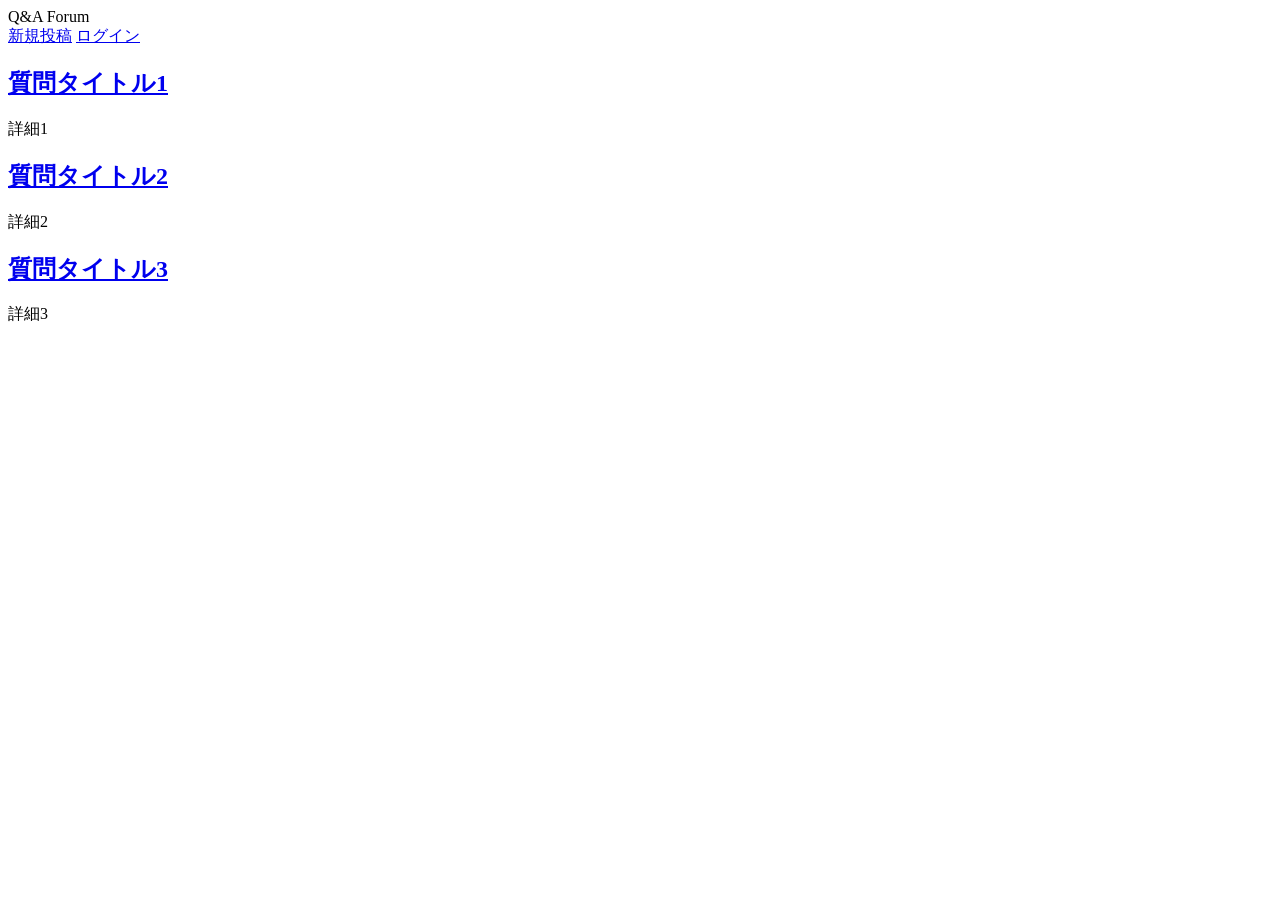
==== src/main/resources/templates/index.html @ 6dd76667 "HTML/CSS" ====
<!DOCTYPE html>
<html lang="ja">
<head>
    <meta charset="UTF-8">
    <meta name="viewport" content="width=device-width, initial-scale=1.0">
    <title>質問投稿サイト</title>
    <link rel="stylesheet" href="css/style.css">
</head>
<body>

    <!-- ヘッダー（ボタン追加） -->
    <header class="header">
        <div class="header-logo">Q&A Forum</div>
        <div class="header-nav">
            <a href="#" class="nav-btn btn-primary">新規投稿</a>
            <a href="#" class="nav-btn btn-secondary">ログイン</a>
        </div>
    </header>

    <!-- メインコンテンツエリア（ループ処理を想定した構造） -->
    <main class="contents" id="contents_area">
        
        <!-- 【静的確認用】質問記事 1 -->
        <article class="article">
            <h2 class="article-title-area">
                <a href="#" class="article-title">質問タイトル1</a>
            </h2>
            <div class="article-detail">
                詳細1
            </div>
        </article>

        <!-- 【静的確認用】質問記事 2 -->
        <article class="article">
            <h2 class="article-title-area">
                <a href="#" class="article-title">質問タイトル2</a>
            </h2>
            <div class="article-detail">
                詳細2
            </div>
        </article>

        <!-- 【静的確認用】質問記事 3 -->
        <article class="article">
            <h2 class="article-title-area">
                <a href="#" class="article-title">質問タイトル3</a>
            </h2>
            <div class="article-detail">
                詳細3
            </div>
        </article>

    </main>

</body>
</html>
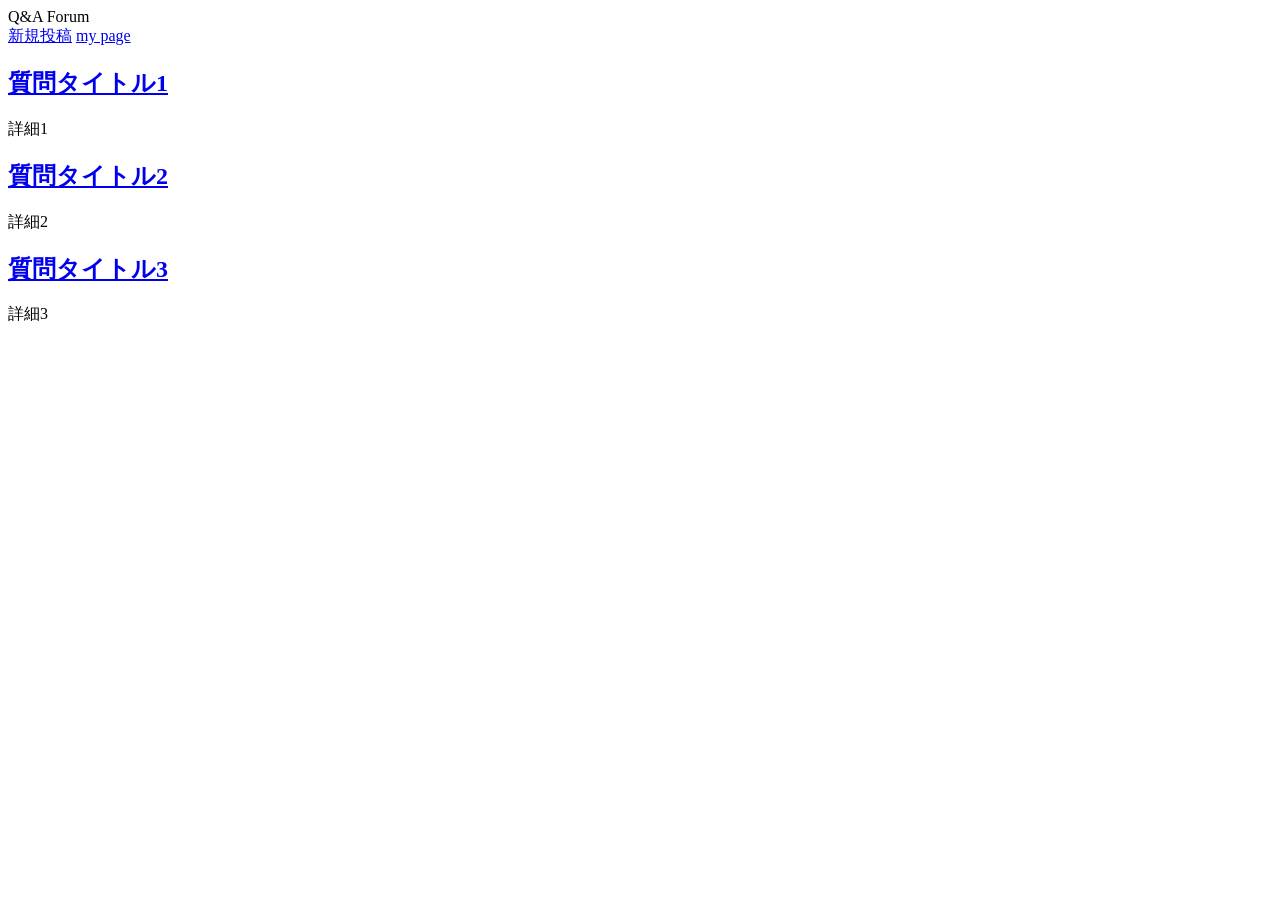
==== commit d462820a: "questionテーブル作成" ====
--- a/src/main/resources/templates/index.html
+++ b/src/main/resources/templates/index.html
@@ -13,7 +13,7 @@
         <div class="header-logo">Q&A Forum</div>
         <div class="header-nav">
             <a href="#" class="nav-btn btn-primary">新規投稿</a>
-            <a href="#" class="nav-btn btn-secondary">ログイン</a>
+            <a href="#" class="nav-btn btn-secondary">my page</a>
         </div>
     </header>
 
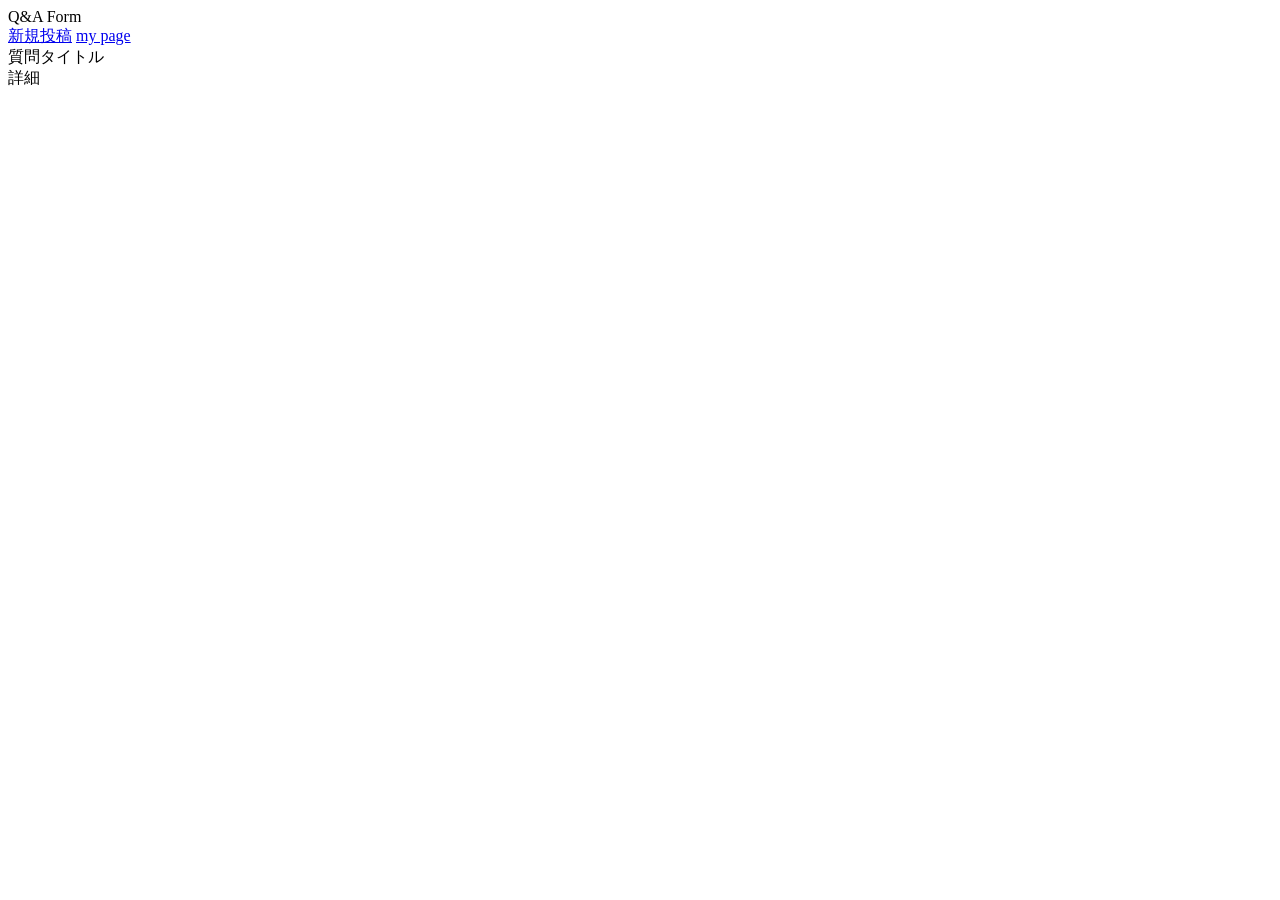
==== commit 90141d5d: "一覧表示実装" ====
--- a/src/main/resources/templates/index.html
+++ b/src/main/resources/templates/index.html
@@ -1,56 +1,32 @@
 <!DOCTYPE html>
 <html lang="ja">
+
 <head>
     <meta charset="UTF-8">
     <meta name="viewport" content="width=device-width, initial-scale=1.0">
     <title>質問投稿サイト</title>
     <link rel="stylesheet" href="css/style.css">
 </head>
+
 <body>
 
     <!-- ヘッダー（ボタン追加） -->
     <header class="header">
-        <div class="header-logo">Q&A Forum</div>
+        <div class="header-logo">Q&A Form</div>
         <div class="header-nav">
             <a href="#" class="nav-btn btn-primary">新規投稿</a>
             <a href="#" class="nav-btn btn-secondary">my page</a>
         </div>
+        </div>
     </header>
 
     <!-- メインコンテンツエリア（ループ処理を想定した構造） -->
-    <main class="contents" id="contents_area">
-        
-        <!-- 【静的確認用】質問記事 1 -->
-        <article class="article">
-            <h2 class="article-title-area">
-                <a href="#" class="article-title">質問タイトル1</a>
-            </h2>
-            <div class="article-detail">
-                詳細1
-            </div>
-        </article>
+    <div class="contents" id="contents_area">
+        <div th:each="question : ${questions}">
+            <div class="question-title" th:text="${question.title}">質問タイトル</div>
+            <div class="question-text" th:text="${question.content}">詳細</div>
+        </div>
+    </div>
+</body>
 
-        <!-- 【静的確認用】質問記事 2 -->
-        <article class="article">
-            <h2 class="article-title-area">
-                <a href="#" class="article-title">質問タイトル2</a>
-            </h2>
-            <div class="article-detail">
-                詳細2
-            </div>
-        </article>
-
-        <!-- 【静的確認用】質問記事 3 -->
-        <article class="article">
-            <h2 class="article-title-area">
-                <a href="#" class="article-title">質問タイトル3</a>
-            </h2>
-            <div class="article-detail">
-                詳細3
-            </div>
-        </article>
-
-    </main>
-
-</body>
-</html>
+</html>
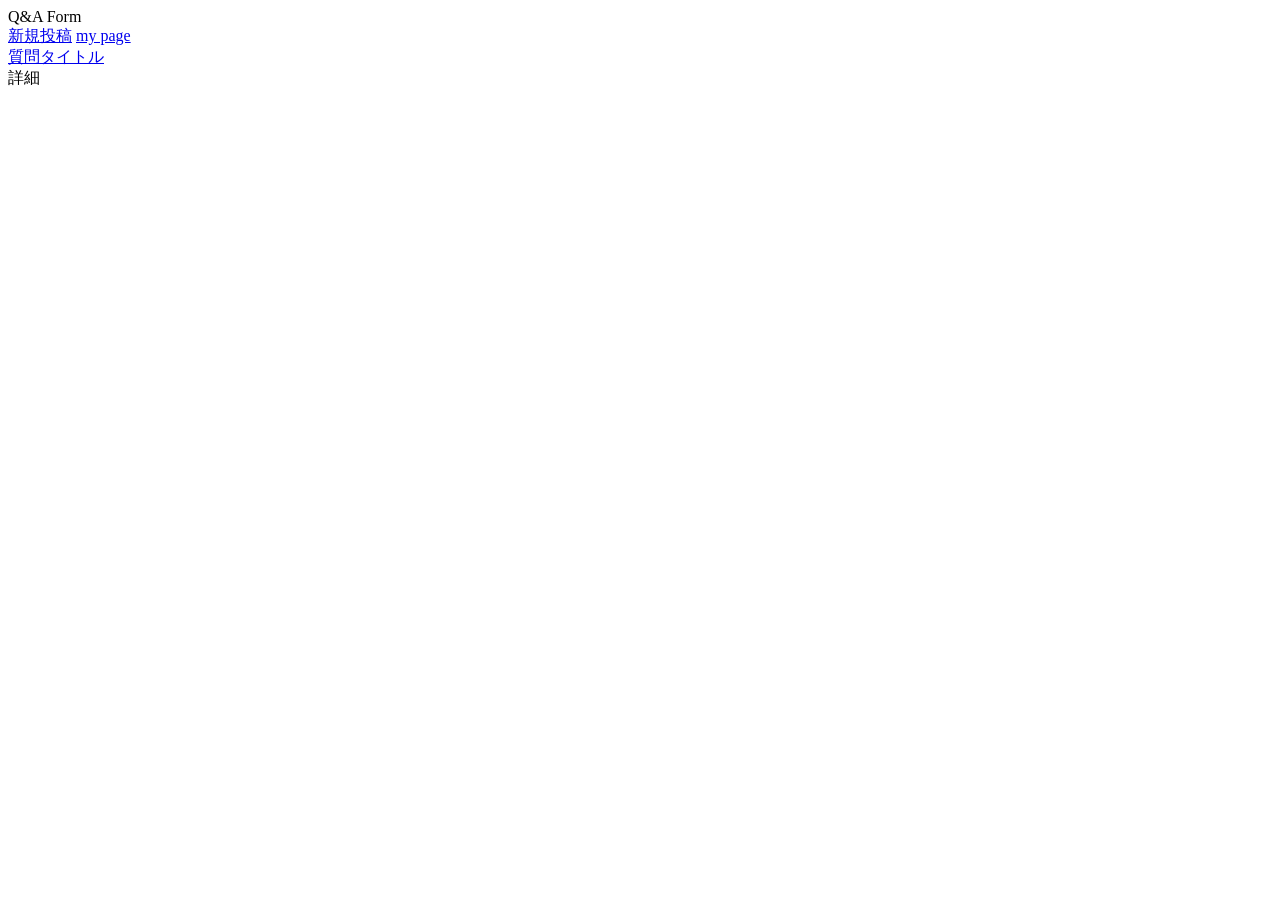
==== commit 62990c48: "新規投稿機能実装" ====
--- a/src/main/resources/templates/index.html
+++ b/src/main/resources/templates/index.html
@@ -23,7 +23,9 @@
     <!-- メインコンテンツエリア（ループ処理を想定した構造） -->
     <div class="contents" id="contents_area">
         <div th:each="question : ${questions}">
-            <div class="question-title" th:text="${question.title}">質問タイトル</div>
+            <div class="question-title">
+                <a href="#" th:text="${question.title}">質問タイトル</a>
+            </div>
             <div class="question-text" th:text="${question.content}">詳細</div>
         </div>
     </div>
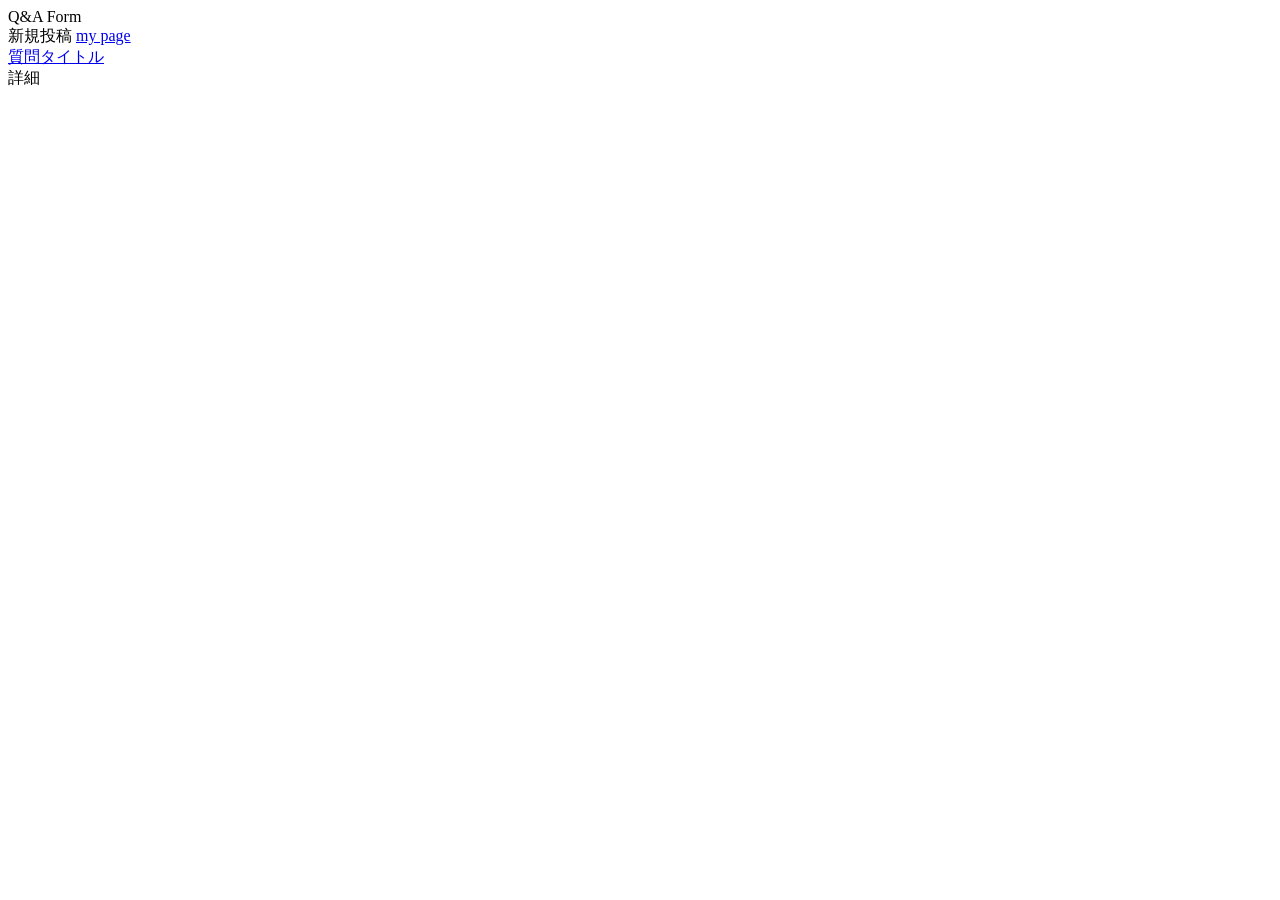
==== commit 48e60ddb: "画面遷移設定" ====
--- a/src/main/resources/templates/index.html
+++ b/src/main/resources/templates/index.html
@@ -14,7 +14,7 @@
     <header class="header">
         <div class="header-logo">Q&A Form</div>
         <div class="header-nav">
-            <a href="#" class="nav-btn btn-primary">新規投稿</a>
+            <a th:href="@{/users/new}" class="nav-btn btn-primary">新規投稿</a>
             <a href="#" class="nav-btn btn-secondary">my page</a>
         </div>
         </div>
